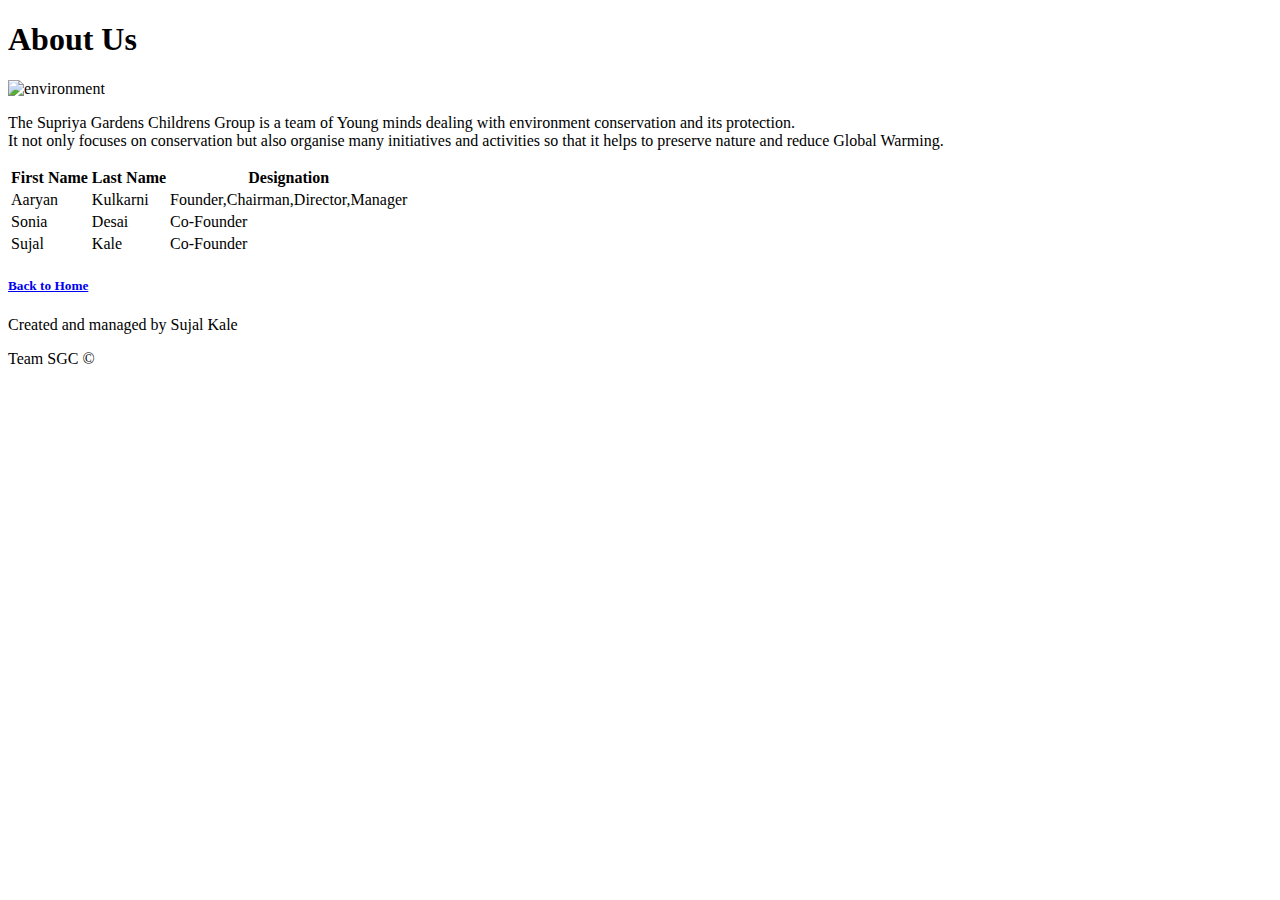
==== index.html @ 2784aa2f "Rename About_sgc.html to index.html" ====
<!DOCTYPE html>
<html>
<title>W3.CSS</title>
<meta name="viewport" content="width=device-width, initial-scale=1">
<link rel="stylesheet" href="about.css">

<body>

  <header class="w3-container w3-teal">
    <h1>About Us</h1>
  </header>

  <img src="tree_imageaboutus.JPG" alt="environment" style="width:50%">

  <div class="w3-container">
    <p>The Supriya Gardens Childrens Group is a team of Young minds dealing with
      environment conservation and its protection.<br>
      It not only focuses on conservation but also organise many initiatives and activities so that
      it helps to preserve nature and reduce Global Warming.</p>

    <table class="w3-table w3-bordered w3-striped">
      <tr class="w3-teal">
        <th>First Name</th>
        <th>Last Name</th>
        <th>Designation</th>
      </tr>
      <tr>
        <td>Aaryan</td>
        <td>Kulkarni</td>
        <td>Founder,Chairman,Director,Manager</td>
      </tr>
      <tr>
        <td>Sonia</td>
        <td>Desai</td>
        <td>Co-Founder</td>
      </tr>
      <tr>
        <td>Sujal</td>
        <td>Kale</td>
        <td>Co-Founder</td>
      </tr>
    </table>
  </div>

  <div class="w3-row-padding w3-section">



    <footer class="w3-container w3-teal">
      <h5><a href="SGC_homepage.html">Back to Home</a></h5>
      <p>Created and managed by Sujal Kale</p>
      <p>Team SGC &copy;</p>
    </footer>

</body>

</html>
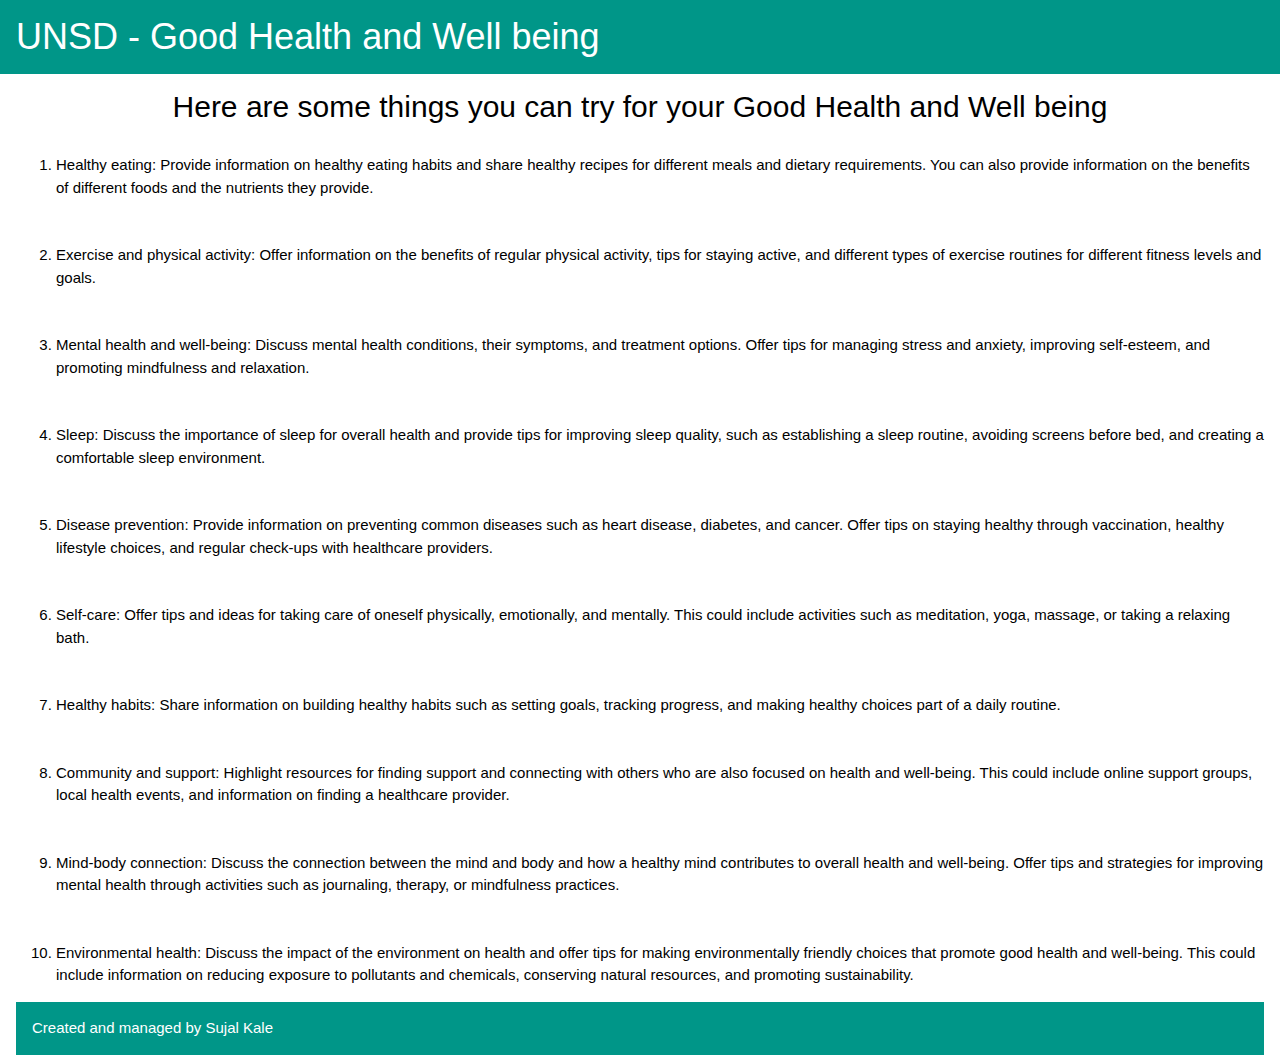
==== commit 01aa4142: "modified:   about.css 	modified:   index.html" ====
--- a/index.html
+++ b/index.html
@@ -1,55 +1,38 @@
 <!DOCTYPE html>
 <html>
-<title>W3.CSS</title>
+<title>UNSD | Well Being</title>
 <meta name="viewport" content="width=device-width, initial-scale=1">
 <link rel="stylesheet" href="about.css">
 
 <body>
 
   <header class="w3-container w3-teal">
-    <h1>About Us</h1>
+    <h1>UNSD - Good Health and Well being</h1>
   </header>
-
-  <img src="tree_imageaboutus.JPG" alt="environment" style="width:50%">
-
+  <h2>Here are some things you can try for your Good Health and Well being</h2>
   <div class="w3-container">
-    <p>The Supriya Gardens Childrens Group is a team of Young minds dealing with
-      environment conservation and its protection.<br>
-      It not only focuses on conservation but also organise many initiatives and activities so that
-      it helps to preserve nature and reduce Global Warming.</p>
-
-    <table class="w3-table w3-bordered w3-striped">
-      <tr class="w3-teal">
-        <th>First Name</th>
-        <th>Last Name</th>
-        <th>Designation</th>
-      </tr>
-      <tr>
-        <td>Aaryan</td>
-        <td>Kulkarni</td>
-        <td>Founder,Chairman,Director,Manager</td>
-      </tr>
-      <tr>
-        <td>Sonia</td>
-        <td>Desai</td>
-        <td>Co-Founder</td>
-      </tr>
-      <tr>
-        <td>Sujal</td>
-        <td>Kale</td>
-        <td>Co-Founder</td>
-      </tr>
-    </table>
-  </div>
-
-  <div class="w3-row-padding w3-section">
-
-
-
-    <footer class="w3-container w3-teal">
-      <h5><a href="SGC_homepage.html">Back to Home</a></h5>
+      <ol>
+      <li> Healthy eating: Provide information on healthy eating habits and share healthy recipes for different meals and dietary requirements. You can also provide information on the benefits of different foods and the nutrients they provide.</li>
+      <br><br>
+      <li> Exercise and physical activity: Offer information on the benefits of regular physical activity, tips for staying active, and different types of exercise routines for different fitness levels and goals.</li>
+      <br><br>
+      <li>Mental health and well-being: Discuss mental health conditions, their symptoms, and treatment options. Offer tips for managing stress and anxiety, improving self-esteem, and promoting mindfulness and relaxation.</li>
+      <br><br>
+      <li>Sleep: Discuss the importance of sleep for overall health and provide tips for improving sleep quality, such as establishing a sleep routine, avoiding screens before bed, and creating a comfortable sleep environment.</li>
+      <br><br>
+      <li>Disease prevention: Provide information on preventing common diseases such as heart disease, diabetes, and cancer. Offer tips on staying healthy through vaccination, healthy lifestyle choices, and regular check-ups with healthcare providers.</li>
+      <br><br>
+      <li>Self-care: Offer tips and ideas for taking care of oneself physically, emotionally, and mentally. This could include activities such as meditation, yoga, massage, or taking a relaxing bath.</li>
+      <br><br>
+      <li>Healthy habits: Share information on building healthy habits such as setting goals, tracking progress, and making healthy choices part of a daily routine.</li>
+      <br><br>
+      <li>Community and support: Highlight resources for finding support and connecting with others who are also focused on health and well-being. This could include online support groups, local health events, and information on finding a healthcare provider.</li>
+      <br><br>
+      <li>Mind-body connection: Discuss the connection between the mind and body and how a healthy mind contributes to overall health and well-being. Offer tips and strategies for improving mental health through activities such as journaling, therapy, or mindfulness practices.</li>
+      <br><br>
+      <li>Environmental health: Discuss the impact of the environment on health and offer tips for making environmentally friendly choices that promote good health and well-being. This could include information on reducing exposure to pollutants and chemicals, conserving natural resources, and promoting sustainability.</li></ol>
+<footer class="w3-container w3-teal">
       <p>Created and managed by Sujal Kale</p>
-      <p>Team SGC &copy;</p>
     </footer>
 
 </body>
--- a/about.css
+++ b/about.css
@@ -0,0 +1,1623 @@
+/* W3.CSS 4.15 December 2020 by Jan Egil and Borge Refsnes */
+html {
+  box-sizing: border-box;
+}
+*,
+*:before,
+*:after {
+  box-sizing: inherit;
+}
+/* Extract from normalize.css by Nicolas Gallagher and Jonathan Neal git.io/normalize */
+html {
+  -ms-text-size-adjust: 100%;
+  -webkit-text-size-adjust: 100%;
+}
+
+body {
+  margin: 0;
+}
+article,
+aside,
+details,
+figcaption,
+figure,
+footer,
+header,
+main,
+menu,
+nav,
+section {
+  display: block;
+}
+summary {
+  display: list-item;
+}
+audio,
+canvas,
+progress,
+video {
+  display: inline-block;
+}
+progress {
+  vertical-align: baseline;
+}
+audio:not([controls]) {
+  display: none;
+  height: 0;
+}
+[hidden],
+template {
+  display: none;
+}
+a {
+  background-color: transparent;
+}
+a:active,
+a:hover {
+  outline-width: 0;
+}
+abbr[title] {
+  border-bottom: none;
+  text-decoration: underline;
+  text-decoration: underline dotted;
+}
+b,
+strong {
+  font-weight: bolder;
+}
+dfn {
+  font-style: italic;
+}
+mark {
+  background: #ff0;
+  color: #000;
+}
+small {
+  font-size: 80%;
+}
+sub,
+sup {
+  font-size: 75%;
+  line-height: 0;
+  position: relative;
+  vertical-align: baseline;
+}
+sub {
+  bottom: -0.25em;
+}
+sup {
+  top: -0.5em;
+}
+figure {
+  margin: 1em 40px;
+}
+img {
+  border-style: none;
+}
+code,
+kbd,
+pre,
+samp {
+  font-family: monospace, monospace;
+  font-size: 1em;
+}
+hr {
+  box-sizing: content-box;
+  height: 0;
+  overflow: visible;
+}
+button,
+input,
+select,
+textarea,
+optgroup {
+  font: inherit;
+  margin: 0;
+}
+optgroup {
+  font-weight: bold;
+}
+button,
+input {
+  overflow: visible;
+}
+button,
+select {
+  text-transform: none;
+}
+button,
+[type="button"],
+[type="reset"],
+[type="submit"] {
+  -webkit-appearance: button;
+}
+button::-moz-focus-inner,
+[type="button"]::-moz-focus-inner,
+[type="reset"]::-moz-focus-inner,
+[type="submit"]::-moz-focus-inner {
+  border-style: none;
+  padding: 0;
+}
+button:-moz-focusring,
+[type="button"]:-moz-focusring,
+[type="reset"]:-moz-focusring,
+[type="submit"]:-moz-focusring {
+  outline: 1px dotted ButtonText;
+}
+fieldset {
+  border: 1px solid #c0c0c0;
+  margin: 0 2px;
+  padding: 0.35em 0.625em 0.75em;
+}
+legend {
+  color: inherit;
+  display: table;
+  max-width: 100%;
+  padding: 0;
+  white-space: normal;
+}
+textarea {
+  overflow: auto;
+}
+[type="checkbox"],
+[type="radio"] {
+  padding: 0;
+}
+[type="number"]::-webkit-inner-spin-button,
+[type="number"]::-webkit-outer-spin-button {
+  height: auto;
+}
+[type="search"] {
+  -webkit-appearance: textfield;
+  outline-offset: -2px;
+}
+[type="search"]::-webkit-search-decoration {
+  -webkit-appearance: none;
+}
+::-webkit-file-upload-button {
+  -webkit-appearance: button;
+  font: inherit;
+}
+/* End extract */
+html,
+body {
+  font-family: Verdana, sans-serif;
+  font-size: 15px;
+  line-height: 1.5;
+}
+html {
+  overflow-x: hidden;
+}
+h1 {
+  font-size: 36px;
+}
+h2 {
+  font-size: 30px;
+  text-align: center;
+}
+h3 {
+  font-size: 24px;
+}
+h4 {
+  font-size: 20px;
+}
+h5 {
+  font-size: 18px;
+}
+h6 {
+  font-size: 16px;
+}
+.w3-serif {
+  font-family: serif;
+}
+.w3-sans-serif {
+  font-family: sans-serif;
+}
+.w3-cursive {
+  font-family: cursive;
+}
+.w3-monospace {
+  font-family: monospace;
+}
+h1,
+h2,
+h3,
+h4,
+h5,
+h6 {
+  font-family: "Segoe UI", Arial, sans-serif;
+  font-weight: 400;
+  margin: 10px 0;
+}
+.w3-wide {
+  letter-spacing: 4px;
+}
+hr {
+  border: 0;
+  border-top: 1px solid #eee;
+  margin: 20px 0;
+}
+.w3-image {
+  max-width: 100%;
+  height: auto;
+}
+img {
+  vertical-align: middle;
+}
+a {
+  color: inherit;
+}
+.w3-table,
+.w3-table-all {
+  border-collapse: collapse;
+  border-spacing: 0;
+  width: 100%;
+  display: table;
+}
+.w3-table-all {
+  border: 1px solid #ccc;
+}
+.w3-bordered tr,
+.w3-table-all tr {
+  border-bottom: 1px solid #ddd;
+}
+.w3-striped tbody tr:nth-child(even) {
+  background-color: #f1f1f1;
+}
+.w3-table-all tr:nth-child(odd) {
+  background-color: #fff;
+}
+.w3-table-all tr:nth-child(even) {
+  background-color: #f1f1f1;
+}
+.w3-hoverable tbody tr:hover,
+.w3-ul.w3-hoverable li:hover {
+  background-color: #ccc;
+}
+.w3-centered tr th,
+.w3-centered tr td {
+  text-align: center;
+}
+.w3-table td,
+.w3-table th,
+.w3-table-all td,
+.w3-table-all th {
+  padding: 8px 8px;
+  display: table-cell;
+  text-align: left;
+  vertical-align: top;
+}
+.w3-table th:first-child,
+.w3-table td:first-child,
+.w3-table-all th:first-child,
+.w3-table-all td:first-child {
+  padding-left: 16px;
+}
+.w3-btn,
+.w3-button {
+  border: none;
+  display: inline-block;
+  padding: 8px 16px;
+  vertical-align: middle;
+  overflow: hidden;
+  text-decoration: none;
+  color: inherit;
+  background-color: inherit;
+  text-align: center;
+  cursor: pointer;
+  white-space: nowrap;
+}
+.w3-btn:hover {
+  box-shadow: 0 8px 16px 0 rgba(0, 0, 0, 0.2), 0 6px 20px 0 rgba(0, 0, 0, 0.19);
+}
+.w3-btn,
+.w3-button {
+  -webkit-touch-callout: none;
+  -webkit-user-select: none;
+  -khtml-user-select: none;
+  -moz-user-select: none;
+  -ms-user-select: none;
+  user-select: none;
+}
+.w3-disabled,
+.w3-btn:disabled,
+.w3-button:disabled {
+  cursor: not-allowed;
+  opacity: 0.3;
+}
+.w3-disabled *,
+:disabled * {
+  pointer-events: none;
+}
+.w3-btn.w3-disabled:hover,
+.w3-btn:disabled:hover {
+  box-shadow: none;
+}
+.w3-badge,
+.w3-tag {
+  background-color: #000;
+  color: #fff;
+  display: inline-block;
+  padding-left: 8px;
+  padding-right: 8px;
+  text-align: center;
+}
+.w3-badge {
+  border-radius: 50%;
+}
+.w3-ul {
+  list-style-type: none;
+  padding: 0;
+  margin: 0;
+}
+.w3-ul li {
+  padding: 8px 16px;
+  border-bottom: 1px solid #ddd;
+}
+.w3-ul li:last-child {
+  border-bottom: none;
+}
+.w3-tooltip,
+.w3-display-container {
+  position: relative;
+}
+.w3-tooltip .w3-text {
+  display: none;
+}
+.w3-tooltip:hover .w3-text {
+  display: inline-block;
+}
+.w3-ripple:active {
+  opacity: 0.5;
+}
+.w3-ripple {
+  transition: opacity 0s;
+}
+.w3-input {
+  padding: 8px;
+  display: block;
+  border: none;
+  border-bottom: 1px solid #ccc;
+  width: 100%;
+}
+.w3-select {
+  padding: 9px 0;
+  width: 100%;
+  border: none;
+  border-bottom: 1px solid #ccc;
+}
+.w3-dropdown-click,
+.w3-dropdown-hover {
+  position: relative;
+  display: inline-block;
+  cursor: pointer;
+}
+.w3-dropdown-hover:hover .w3-dropdown-content {
+  display: block;
+}
+.w3-dropdown-hover:first-child,
+.w3-dropdown-click:hover {
+  background-color: #ccc;
+  color: #000;
+}
+.w3-dropdown-hover:hover > .w3-button:first-child,
+.w3-dropdown-click:hover > .w3-button:first-child {
+  background-color: #ccc;
+  color: #000;
+}
+.w3-dropdown-content {
+  cursor: auto;
+  color: #000;
+  background-color: #fff;
+  display: none;
+  position: absolute;
+  min-width: 160px;
+  margin: 0;
+  padding: 0;
+  z-index: 1;
+}
+.w3-check,
+.w3-radio {
+  width: 24px;
+  height: 24px;
+  position: relative;
+  top: 6px;
+}
+.w3-sidebar {
+  height: 100%;
+  width: 200px;
+  background-color: #fff;
+  position: fixed !important;
+  z-index: 1;
+  overflow: auto;
+}
+.w3-bar-block .w3-dropdown-hover,
+.w3-bar-block .w3-dropdown-click {
+  width: 100%;
+}
+.w3-bar-block .w3-dropdown-hover .w3-dropdown-content,
+.w3-bar-block .w3-dropdown-click .w3-dropdown-content {
+  min-width: 100%;
+}
+.w3-bar-block .w3-dropdown-hover .w3-button,
+.w3-bar-block .w3-dropdown-click .w3-button {
+  width: 100%;
+  text-align: left;
+  padding: 8px 16px;
+}
+.w3-main,
+#main {
+  transition: margin-left 0.4s;
+}
+.w3-modal {
+  z-index: 3;
+  display: none;
+  padding-top: 100px;
+  position: fixed;
+  left: 0;
+  top: 0;
+  width: 100%;
+  height: 100%;
+  overflow: auto;
+  background-color: rgb(0, 0, 0);
+  background-color: rgba(0, 0, 0, 0.4);
+}
+.w3-modal-content {
+  margin: auto;
+  background-color: #fff;
+  position: relative;
+  padding: 0;
+  outline: 0;
+  width: 600px;
+}
+.w3-bar {
+  width: 100%;
+  overflow: hidden;
+}
+.w3-center .w3-bar {
+  display: inline-block;
+  width: auto;
+}
+.w3-bar .w3-bar-item {
+  padding: 8px 16px;
+  float: left;
+  width: auto;
+  border: none;
+  display: block;
+  outline: 0;
+}
+.w3-bar .w3-dropdown-hover,
+.w3-bar .w3-dropdown-click {
+  position: static;
+  float: left;
+}
+.w3-bar .w3-button {
+  white-space: normal;
+}
+.w3-bar-block .w3-bar-item {
+  width: 100%;
+  display: block;
+  padding: 8px 16px;
+  text-align: left;
+  border: none;
+  white-space: normal;
+  float: none;
+  outline: 0;
+}
+.w3-bar-block.w3-center .w3-bar-item {
+  text-align: center;
+}
+.w3-block {
+  display: block;
+  width: 100%;
+}
+.w3-responsive {
+  display: block;
+  overflow-x: auto;
+}
+.w3-container:after,
+.w3-container:before,
+.w3-panel:after,
+.w3-panel:before,
+.w3-row:after,
+.w3-row:before,
+.w3-row-padding:after,
+.w3-row-padding:before,
+.w3-cell-row:before,
+.w3-cell-row:after,
+.w3-clear:after,
+.w3-clear:before,
+.w3-bar:before,
+.w3-bar:after {
+  content: "";
+  display: table;
+  clear: both;
+}
+.w3-col,
+.w3-half,
+.w3-third,
+.w3-twothird,
+.w3-threequarter,
+.w3-quarter {
+  float: left;
+  width: 100%;
+}
+.w3-col.s1 {
+  width: 8.33333%;
+}
+.w3-col.s2 {
+  width: 16.66666%;
+}
+.w3-col.s3 {
+  width: 24.99999%;
+}
+.w3-col.s4 {
+  width: 33.33333%;
+}
+.w3-col.s5 {
+  width: 41.66666%;
+}
+.w3-col.s6 {
+  width: 49.99999%;
+}
+.w3-col.s7 {
+  width: 58.33333%;
+}
+.w3-col.s8 {
+  width: 66.66666%;
+}
+.w3-col.s9 {
+  width: 74.99999%;
+}
+.w3-col.s10 {
+  width: 83.33333%;
+}
+.w3-col.s11 {
+  width: 91.66666%;
+}
+.w3-col.s12 {
+  width: 99.99999%;
+}
+@media (min-width: 601px) {
+  .w3-col.m1 {
+    width: 8.33333%;
+  }
+  .w3-col.m2 {
+    width: 16.66666%;
+  }
+  .w3-col.m3,
+  .w3-quarter {
+    width: 24.99999%;
+  }
+  .w3-col.m4,
+  .w3-third {
+    width: 33.33333%;
+  }
+  .w3-col.m5 {
+    width: 41.66666%;
+  }
+  .w3-col.m6,
+  .w3-half {
+    width: 49.99999%;
+  }
+  .w3-col.m7 {
+    width: 58.33333%;
+  }
+  .w3-col.m8,
+  .w3-twothird {
+    width: 66.66666%;
+  }
+  .w3-col.m9,
+  .w3-threequarter {
+    width: 74.99999%;
+  }
+  .w3-col.m10 {
+    width: 83.33333%;
+  }
+  .w3-col.m11 {
+    width: 91.66666%;
+  }
+  .w3-col.m12 {
+    width: 99.99999%;
+  }
+}
+@media (min-width: 993px) {
+  .w3-col.l1 {
+    width: 8.33333%;
+  }
+  .w3-col.l2 {
+    width: 16.66666%;
+  }
+  .w3-col.l3 {
+    width: 24.99999%;
+  }
+  .w3-col.l4 {
+    width: 33.33333%;
+  }
+  .w3-col.l5 {
+    width: 41.66666%;
+  }
+  .w3-col.l6 {
+    width: 49.99999%;
+  }
+  .w3-col.l7 {
+    width: 58.33333%;
+  }
+  .w3-col.l8 {
+    width: 66.66666%;
+  }
+  .w3-col.l9 {
+    width: 74.99999%;
+  }
+  .w3-col.l10 {
+    width: 83.33333%;
+  }
+  .w3-col.l11 {
+    width: 91.66666%;
+  }
+  .w3-col.l12 {
+    width: 99.99999%;
+  }
+}
+.w3-rest {
+  overflow: hidden;
+}
+.w3-stretch {
+  margin-left: -16px;
+  margin-right: -16px;
+}
+.w3-content,
+.w3-auto {
+  margin-left: auto;
+  margin-right: auto;
+}
+.w3-content {
+  max-width: 980px;
+}
+.w3-auto {
+  max-width: 1140px;
+}
+.w3-cell-row {
+  display: table;
+  width: 100%;
+}
+.w3-cell {
+  display: table-cell;
+}
+.w3-cell-top {
+  vertical-align: top;
+}
+.w3-cell-middle {
+  vertical-align: middle;
+}
+.w3-cell-bottom {
+  vertical-align: bottom;
+}
+.w3-hide {
+  display: none !important;
+}
+.w3-show-block,
+.w3-show {
+  display: block !important;
+}
+.w3-show-inline-block {
+  display: inline-block !important;
+}
+@media (max-width: 1205px) {
+  .w3-auto {
+    max-width: 95%;
+  }
+}
+@media (max-width: 600px) {
+  .w3-modal-content {
+    margin: 0 10px;
+    width: auto !important;
+  }
+  .w3-modal {
+    padding-top: 30px;
+  }
+  .w3-dropdown-hover.w3-mobile .w3-dropdown-content,
+  .w3-dropdown-click.w3-mobile .w3-dropdown-content {
+    position: relative;
+  }
+  .w3-hide-small {
+    display: none !important;
+  }
+  .w3-mobile {
+    display: block;
+    width: 100% !important;
+  }
+  .w3-bar-item.w3-mobile,
+  .w3-dropdown-hover.w3-mobile,
+  .w3-dropdown-click.w3-mobile {
+    text-align: center;
+  }
+  .w3-dropdown-hover.w3-mobile,
+  .w3-dropdown-hover.w3-mobile .w3-btn,
+  .w3-dropdown-hover.w3-mobile .w3-button,
+  .w3-dropdown-click.w3-mobile,
+  .w3-dropdown-click.w3-mobile .w3-btn,
+  .w3-dropdown-click.w3-mobile .w3-button {
+    width: 100%;
+  }
+}
+@media (max-width: 768px) {
+  .w3-modal-content {
+    width: 500px;
+  }
+  .w3-modal {
+    padding-top: 50px;
+  }
+}
+@media (min-width: 993px) {
+  .w3-modal-content {
+    width: 900px;
+  }
+  .w3-hide-large {
+    display: none !important;
+  }
+  .w3-sidebar.w3-collapse {
+    display: block !important;
+  }
+}
+@media (max-width: 992px) and (min-width: 601px) {
+  .w3-hide-medium {
+    display: none !important;
+  }
+}
+@media (max-width: 992px) {
+  .w3-sidebar.w3-collapse {
+    display: none;
+  }
+  .w3-main {
+    margin-left: 0 !important;
+    margin-right: 0 !important;
+  }
+  .w3-auto {
+    max-width: 100%;
+  }
+}
+.w3-top,
+.w3-bottom {
+  position: fixed;
+  width: 100%;
+  z-index: 1;
+}
+.w3-top {
+  top: 0;
+}
+.w3-bottom {
+  bottom: 0;
+}
+.w3-overlay {
+  position: fixed;
+  display: none;
+  width: 100%;
+  height: 100%;
+  top: 0;
+  left: 0;
+  right: 0;
+  bottom: 0;
+  background-color: rgba(0, 0, 0, 0.5);
+  z-index: 2;
+}
+.w3-display-topleft {
+  position: absolute;
+  left: 0;
+  top: 0;
+}
+.w3-display-topright {
+  position: absolute;
+  right: 0;
+  top: 0;
+}
+.w3-display-bottomleft {
+  position: absolute;
+  left: 0;
+  bottom: 0;
+}
+.w3-display-bottomright {
+  position: absolute;
+  right: 0;
+  bottom: 0;
+}
+.w3-display-middle {
+  position: absolute;
+  top: 50%;
+  left: 50%;
+  transform: translate(-50%, -50%);
+  -ms-transform: translate(-50%, -50%);
+}
+.w3-display-left {
+  position: absolute;
+  top: 50%;
+  left: 0%;
+  transform: translate(0%, -50%);
+  -ms-transform: translate(-0%, -50%);
+}
+.w3-display-right {
+  position: absolute;
+  top: 50%;
+  right: 0%;
+  transform: translate(0%, -50%);
+  -ms-transform: translate(0%, -50%);
+}
+.w3-display-topmiddle {
+  position: absolute;
+  left: 50%;
+  top: 0;
+  transform: translate(-50%, 0%);
+  -ms-transform: translate(-50%, 0%);
+}
+.w3-display-bottommiddle {
+  position: absolute;
+  left: 50%;
+  bottom: 0;
+  transform: translate(-50%, 0%);
+  -ms-transform: translate(-50%, 0%);
+}
+.w3-display-container:hover .w3-display-hover {
+  display: block;
+}
+.w3-display-container:hover span.w3-display-hover {
+  display: inline-block;
+}
+.w3-display-hover {
+  display: none;
+}
+.w3-display-position {
+  position: absolute;
+}
+.w3-circle {
+  border-radius: 50%;
+}
+.w3-round-small {
+  border-radius: 2px;
+}
+.w3-round,
+.w3-round-medium {
+  border-radius: 4px;
+}
+.w3-round-large {
+  border-radius: 8px;
+}
+.w3-round-xlarge {
+  border-radius: 16px;
+}
+.w3-round-xxlarge {
+  border-radius: 32px;
+}
+.w3-row-padding,
+.w3-row-padding > .w3-half,
+.w3-row-padding > .w3-third,
+.w3-row-padding > .w3-twothird,
+.w3-row-padding > .w3-threequarter,
+.w3-row-padding > .w3-quarter,
+.w3-row-padding > .w3-col {
+  padding: 0 8px;
+}
+.w3-container,
+.w3-panel {
+  padding: 0.01em 16px;
+}
+.w3-panel {
+  margin-top: 16px;
+  margin-bottom: 16px;
+}
+.w3-code,
+.w3-codespan {
+  font-family: Consolas, "courier new";
+  font-size: 16px;
+}
+.w3-code {
+  width: auto;
+  background-color: #fff;
+  padding: 8px 12px;
+  border-left: 4px solid #4caf50;
+  word-wrap: break-word;
+}
+.w3-codespan {
+  color: crimson;
+  background-color: #f1f1f1;
+  padding-left: 4px;
+  padding-right: 4px;
+  font-size: 110%;
+}
+.w3-card,
+.w3-card-2 {
+  box-shadow: 0 2px 5px 0 rgba(0, 0, 0, 0.16), 0 2px 10px 0 rgba(0, 0, 0, 0.12);
+}
+.w3-card-4,
+.w3-hover-shadow:hover {
+  box-shadow: 0 4px 10px 0 rgba(0, 0, 0, 0.2), 0 4px 20px 0 rgba(0, 0, 0, 0.19);
+}
+.w3-spin {
+  animation: w3-spin 2s infinite linear;
+}
+@keyframes w3-spin {
+  0% {
+    transform: rotate(0deg);
+  }
+  100% {
+    transform: rotate(359deg);
+  }
+}
+.w3-animate-fading {
+  animation: fading 10s infinite;
+}
+@keyframes fading {
+  0% {
+    opacity: 0;
+  }
+  50% {
+    opacity: 1;
+  }
+  100% {
+    opacity: 0;
+  }
+}
+.w3-animate-opacity {
+  animation: opac 0.8s;
+}
+@keyframes opac {
+  from {
+    opacity: 0;
+  }
+  to {
+    opacity: 1;
+  }
+}
+.w3-animate-top {
+  position: relative;
+  animation: animatetop 0.4s;
+}
+@keyframes animatetop {
+  from {
+    top: -300px;
+    opacity: 0;
+  }
+  to {
+    top: 0;
+    opacity: 1;
+  }
+}
+.w3-animate-left {
+  position: relative;
+  animation: animateleft 0.4s;
+}
+@keyframes animateleft {
+  from {
+    left: -300px;
+    opacity: 0;
+  }
+  to {
+    left: 0;
+    opacity: 1;
+  }
+}
+.w3-animate-right {
+  position: relative;
+  animation: animateright 0.4s;
+}
+@keyframes animateright {
+  from {
+    right: -300px;
+    opacity: 0;
+  }
+  to {
+    right: 0;
+    opacity: 1;
+  }
+}
+.w3-animate-bottom {
+  position: relative;
+  animation: animatebottom 0.4s;
+}
+@keyframes animatebottom {
+  from {
+    bottom: -300px;
+    opacity: 0;
+  }
+  to {
+    bottom: 0;
+    opacity: 1;
+  }
+}
+.w3-animate-zoom {
+  animation: animatezoom 0.6s;
+}
+@keyframes animatezoom {
+  from {
+    transform: scale(0);
+  }
+  to {
+    transform: scale(1);
+  }
+}
+.w3-animate-input {
+  transition: width 0.4s ease-in-out;
+}
+.w3-animate-input:focus {
+  width: 100% !important;
+}
+.w3-opacity,
+.w3-hover-opacity:hover {
+  opacity: 0.6;
+}
+.w3-opacity-off,
+.w3-hover-opacity-off:hover {
+  opacity: 1;
+}
+.w3-opacity-max {
+  opacity: 0.25;
+}
+.w3-opacity-min {
+  opacity: 0.75;
+}
+.w3-greyscale-max,
+.w3-grayscale-max,
+.w3-hover-greyscale:hover,
+.w3-hover-grayscale:hover {
+  filter: grayscale(100%);
+}
+.w3-greyscale,
+.w3-grayscale {
+  filter: grayscale(75%);
+}
+.w3-greyscale-min,
+.w3-grayscale-min {
+  filter: grayscale(50%);
+}
+.w3-sepia {
+  filter: sepia(75%);
+}
+.w3-sepia-max,
+.w3-hover-sepia:hover {
+  filter: sepia(100%);
+}
+.w3-sepia-min {
+  filter: sepia(50%);
+}
+.w3-tiny {
+  font-size: 10px !important;
+}
+.w3-small {
+  font-size: 12px !important;
+}
+.w3-medium {
+  font-size: 15px !important;
+}
+.w3-large {
+  font-size: 18px !important;
+}
+.w3-xlarge {
+  font-size: 24px !important;
+}
+.w3-xxlarge {
+  font-size: 36px !important;
+}
+.w3-xxxlarge {
+  font-size: 48px !important;
+}
+.w3-jumbo {
+  font-size: 64px !important;
+}
+.w3-left-align {
+  text-align: left !important;
+}
+.w3-right-align {
+  text-align: right !important;
+}
+.w3-justify {
+  text-align: justify !important;
+}
+.w3-center {
+  text-align: center !important;
+}
+.w3-border-0 {
+  border: 0 !important;
+}
+.w3-border {
+  border: 1px solid #ccc !important;
+}
+.w3-border-top {
+  border-top: 1px solid #ccc !important;
+}
+.w3-border-bottom {
+  border-bottom: 1px solid #ccc !important;
+}
+.w3-border-left {
+  border-left: 1px solid #ccc !important;
+}
+.w3-border-right {
+  border-right: 1px solid #ccc !important;
+}
+.w3-topbar {
+  border-top: 6px solid #ccc !important;
+}
+.w3-bottombar {
+  border-bottom: 6px solid #ccc !important;
+}
+.w3-leftbar {
+  border-left: 6px solid #ccc !important;
+}
+.w3-rightbar {
+  border-right: 6px solid #ccc !important;
+}
+.w3-section,
+.w3-code {
+  margin-top: 16px !important;
+  margin-bottom: 16px !important;
+}
+.w3-margin {
+  margin: 16px !important;
+}
+.w3-margin-top {
+  margin-top: 16px !important;
+}
+.w3-margin-bottom {
+  margin-bottom: 16px !important;
+}
+.w3-margin-left {
+  margin-left: 16px !important;
+}
+.w3-margin-right {
+  margin-right: 16px !important;
+}
+.w3-padding-small {
+  padding: 4px 8px !important;
+}
+.w3-padding {
+  padding: 8px 16px !important;
+}
+.w3-padding-large {
+  padding: 12px 24px !important;
+}
+.w3-padding-16 {
+  padding-top: 16px !important;
+  padding-bottom: 16px !important;
+}
+.w3-padding-24 {
+  padding-top: 24px !important;
+  padding-bottom: 24px !important;
+}
+.w3-padding-32 {
+  padding-top: 32px !important;
+  padding-bottom: 32px !important;
+}
+.w3-padding-48 {
+  padding-top: 48px !important;
+  padding-bottom: 48px !important;
+}
+.w3-padding-64 {
+  padding-top: 64px !important;
+  padding-bottom: 64px !important;
+}
+.w3-padding-top-64 {
+  padding-top: 64px !important;
+}
+.w3-padding-top-48 {
+  padding-top: 48px !important;
+}
+.w3-padding-top-32 {
+  padding-top: 32px !important;
+}
+.w3-padding-top-24 {
+  padding-top: 24px !important;
+}
+.w3-left {
+  float: left !important;
+}
+.w3-right {
+  float: right !important;
+}
+.w3-button:hover {
+  color: #000 !important;
+  background-color: #ccc !important;
+}
+.w3-transparent,
+.w3-hover-none:hover {
+  background-color: transparent !important;
+}
+.w3-hover-none:hover {
+  box-shadow: none !important;
+}
+/* Colors */
+.w3-amber,
+.w3-hover-amber:hover {
+  color: #000 !important;
+  background-color: #ffc107 !important;
+}
+.w3-aqua,
+.w3-hover-aqua:hover {
+  color: #000 !important;
+  background-color: #00ffff !important;
+}
+.w3-blue,
+.w3-hover-blue:hover {
+  color: #fff !important;
+  background-color: #2196f3 !important;
+}
+.w3-light-blue,
+.w3-hover-light-blue:hover {
+  color: #000 !important;
+  background-color: #87ceeb !important;
+}
+.w3-brown,
+.w3-hover-brown:hover {
+  color: #fff !important;
+  background-color: #795548 !important;
+}
+.w3-cyan,
+.w3-hover-cyan:hover {
+  color: #000 !important;
+  background-color: #00bcd4 !important;
+}
+.w3-blue-grey,
+.w3-hover-blue-grey:hover,
+.w3-blue-gray,
+.w3-hover-blue-gray:hover {
+  color: #fff !important;
+  background-color: #607d8b !important;
+}
+.w3-green,
+.w3-hover-green:hover {
+  color: #fff !important;
+  background-color: #4caf50 !important;
+}
+.w3-light-green,
+.w3-hover-light-green:hover {
+  color: #000 !important;
+  background-color: #8bc34a !important;
+}
+.w3-indigo,
+.w3-hover-indigo:hover {
+  color: #fff !important;
+  background-color: #3f51b5 !important;
+}
+.w3-khaki,
+.w3-hover-khaki:hover {
+  color: #000 !important;
+  background-color: #f0e68c !important;
+}
+.w3-lime,
+.w3-hover-lime:hover {
+  color: #000 !important;
+  background-color: #cddc39 !important;
+}
+.w3-orange,
+.w3-hover-orange:hover {
+  color: #000 !important;
+  background-color: #ff9800 !important;
+}
+.w3-deep-orange,
+.w3-hover-deep-orange:hover {
+  color: #fff !important;
+  background-color: #ff5722 !important;
+}
+.w3-pink,
+.w3-hover-pink:hover {
+  color: #fff !important;
+  background-color: #e91e63 !important;
+}
+.w3-purple,
+.w3-hover-purple:hover {
+  color: #fff !important;
+  background-color: #9c27b0 !important;
+}
+.w3-deep-purple,
+.w3-hover-deep-purple:hover {
+  color: #fff !important;
+  background-color: #673ab7 !important;
+}
+.w3-red,
+.w3-hover-red:hover {
+  color: #fff !important;
+  background-color: #f44336 !important;
+}
+.w3-sand,
+.w3-hover-sand:hover {
+  color: #000 !important;
+  background-color: #fdf5e6 !important;
+}
+.w3-teal,
+.w3-hover-teal:hover {
+  color: #fff !important;
+  background-color: #009688 !important;
+}
+.w3-yellow,
+.w3-hover-yellow:hover {
+  color: #000 !important;
+  background-color: #ffeb3b !important;
+}
+.w3-white,
+.w3-hover-white:hover {
+  color: #000 !important;
+  background-color: #fff !important;
+}
+.w3-black,
+.w3-hover-black:hover {
+  color: #fff !important;
+  background-color: #000 !important;
+}
+.w3-grey,
+.w3-hover-grey:hover,
+.w3-gray,
+.w3-hover-gray:hover {
+  color: #000 !important;
+  background-color: #9e9e9e !important;
+}
+.w3-light-grey,
+.w3-hover-light-grey:hover,
+.w3-light-gray,
+.w3-hover-light-gray:hover {
+  color: #000 !important;
+  background-color: #f1f1f1 !important;
+}
+.w3-dark-grey,
+.w3-hover-dark-grey:hover,
+.w3-dark-gray,
+.w3-hover-dark-gray:hover {
+  color: #fff !important;
+  background-color: #616161 !important;
+}
+.w3-pale-red,
+.w3-hover-pale-red:hover {
+  color: #000 !important;
+  background-color: #ffdddd !important;
+}
+.w3-pale-green,
+.w3-hover-pale-green:hover {
+  color: #000 !important;
+  background-color: #ddffdd !important;
+}
+.w3-pale-yellow,
+.w3-hover-pale-yellow:hover {
+  color: #000 !important;
+  background-color: #ffffcc !important;
+}
+.w3-pale-blue,
+.w3-hover-pale-blue:hover {
+  color: #000 !important;
+  background-color: #ddffff !important;
+}
+.w3-text-amber,
+.w3-hover-text-amber:hover {
+  color: #ffc107 !important;
+}
+.w3-text-aqua,
+.w3-hover-text-aqua:hover {
+  color: #00ffff !important;
+}
+.w3-text-blue,
+.w3-hover-text-blue:hover {
+  color: #2196f3 !important;
+}
+.w3-text-light-blue,
+.w3-hover-text-light-blue:hover {
+  color: #87ceeb !important;
+}
+.w3-text-brown,
+.w3-hover-text-brown:hover {
+  color: #795548 !important;
+}
+.w3-text-cyan,
+.w3-hover-text-cyan:hover {
+  color: #00bcd4 !important;
+}
+.w3-text-blue-grey,
+.w3-hover-text-blue-grey:hover,
+.w3-text-blue-gray,
+.w3-hover-text-blue-gray:hover {
+  color: #607d8b !important;
+}
+.w3-text-green,
+.w3-hover-text-green:hover {
+  color: #4caf50 !important;
+}
+.w3-text-light-green,
+.w3-hover-text-light-green:hover {
+  color: #8bc34a !important;
+}
+.w3-text-indigo,
+.w3-hover-text-indigo:hover {
+  color: #3f51b5 !important;
+}
+.w3-text-khaki,
+.w3-hover-text-khaki:hover {
+  color: #b4aa50 !important;
+}
+.w3-text-lime,
+.w3-hover-text-lime:hover {
+  color: #cddc39 !important;
+}
+.w3-text-orange,
+.w3-hover-text-orange:hover {
+  color: #ff9800 !important;
+}
+.w3-text-deep-orange,
+.w3-hover-text-deep-orange:hover {
+  color: #ff5722 !important;
+}
+.w3-text-pink,
+.w3-hover-text-pink:hover {
+  color: #e91e63 !important;
+}
+.w3-text-purple,
+.w3-hover-text-purple:hover {
+  color: #9c27b0 !important;
+}
+.w3-text-deep-purple,
+.w3-hover-text-deep-purple:hover {
+  color: #673ab7 !important;
+}
+.w3-text-red,
+.w3-hover-text-red:hover {
+  color: #f44336 !important;
+}
+.w3-text-sand,
+.w3-hover-text-sand:hover {
+  color: #fdf5e6 !important;
+}
+.w3-text-teal,
+.w3-hover-text-teal:hover {
+  color: #009688 !important;
+}
+.w3-text-yellow,
+.w3-hover-text-yellow:hover {
+  color: #d2be0e !important;
+}
+.w3-text-white,
+.w3-hover-text-white:hover {
+  color: #fff !important;
+}
+.w3-text-black,
+.w3-hover-text-black:hover {
+  color: #000 !important;
+}
+.w3-text-grey,
+.w3-hover-text-grey:hover,
+.w3-text-gray,
+.w3-hover-text-gray:hover {
+  color: #757575 !important;
+}
+.w3-text-light-grey,
+.w3-hover-text-light-grey:hover,
+.w3-text-light-gray,
+.w3-hover-text-light-gray:hover {
+  color: #f1f1f1 !important;
+}
+.w3-text-dark-grey,
+.w3-hover-text-dark-grey:hover,
+.w3-text-dark-gray,
+.w3-hover-text-dark-gray:hover {
+  color: #3a3a3a !important;
+}
+.w3-border-amber,
+.w3-hover-border-amber:hover {
+  border-color: #ffc107 !important;
+}
+.w3-border-aqua,
+.w3-hover-border-aqua:hover {
+  border-color: #00ffff !important;
+}
+.w3-border-blue,
+.w3-hover-border-blue:hover {
+  border-color: #2196f3 !important;
+}
+.w3-border-light-blue,
+.w3-hover-border-light-blue:hover {
+  border-color: #87ceeb !important;
+}
+.w3-border-brown,
+.w3-hover-border-brown:hover {
+  border-color: #795548 !important;
+}
+.w3-border-cyan,
+.w3-hover-border-cyan:hover {
+  border-color: #00bcd4 !important;
+}
+.w3-border-blue-grey,
+.w3-hover-border-blue-grey:hover,
+.w3-border-blue-gray,
+.w3-hover-border-blue-gray:hover {
+  border-color: #607d8b !important;
+}
+.w3-border-green,
+.w3-hover-border-green:hover {
+  border-color: #4caf50 !important;
+}
+.w3-border-light-green,
+.w3-hover-border-light-green:hover {
+  border-color: #8bc34a !important;
+}
+.w3-border-indigo,
+.w3-hover-border-indigo:hover {
+  border-color: #3f51b5 !important;
+}
+.w3-border-khaki,
+.w3-hover-border-khaki:hover {
+  border-color: #f0e68c !important;
+}
+.w3-border-lime,
+.w3-hover-border-lime:hover {
+  border-color: #cddc39 !important;
+}
+.w3-border-orange,
+.w3-hover-border-orange:hover {
+  border-color: #ff9800 !important;
+}
+.w3-border-deep-orange,
+.w3-hover-border-deep-orange:hover {
+  border-color: #ff5722 !important;
+}
+.w3-border-pink,
+.w3-hover-border-pink:hover {
+  border-color: #e91e63 !important;
+}
+.w3-border-purple,
+.w3-hover-border-purple:hover {
+  border-color: #9c27b0 !important;
+}
+.w3-border-deep-purple,
+.w3-hover-border-deep-purple:hover {
+  border-color: #673ab7 !important;
+}
+.w3-border-red,
+.w3-hover-border-red:hover {
+  border-color: #f44336 !important;
+}
+.w3-border-sand,
+.w3-hover-border-sand:hover {
+  border-color: #fdf5e6 !important;
+}
+.w3-border-teal,
+.w3-hover-border-teal:hover {
+  border-color: #009688 !important;
+}
+.w3-border-yellow,
+.w3-hover-border-yellow:hover {
+  border-color: #ffeb3b !important;
+}
+.w3-border-white,
+.w3-hover-border-white:hover {
+  border-color: #fff !important;
+}
+.w3-border-black,
+.w3-hover-border-black:hover {
+  border-color: #000 !important;
+}
+.w3-border-grey,
+.w3-hover-border-grey:hover,
+.w3-border-gray,
+.w3-hover-border-gray:hover {
+  border-color: #9e9e9e !important;
+}
+.w3-border-light-grey,
+.w3-hover-border-light-grey:hover,
+.w3-border-light-gray,
+.w3-hover-border-light-gray:hover {
+  border-color: #f1f1f1 !important;
+}
+.w3-border-dark-grey,
+.w3-hover-border-dark-grey:hover,
+.w3-border-dark-gray,
+.w3-hover-border-dark-gray:hover {
+  border-color: #616161 !important;
+}
+.w3-border-pale-red,
+.w3-hover-border-pale-red:hover {
+  border-color: #ffe7e7 !important;
+}
+.w3-border-pale-green,
+.w3-hover-border-pale-green:hover {
+  border-color: #e7ffe7 !important;
+}
+.w3-border-pale-yellow,
+.w3-hover-border-pale-yellow:hover {
+  border-color: #ffffcc !important;
+}
+.w3-border-pale-blue,
+.w3-hover-border-pale-blue:hover {
+  border-color: #e7ffff !important;
+}
